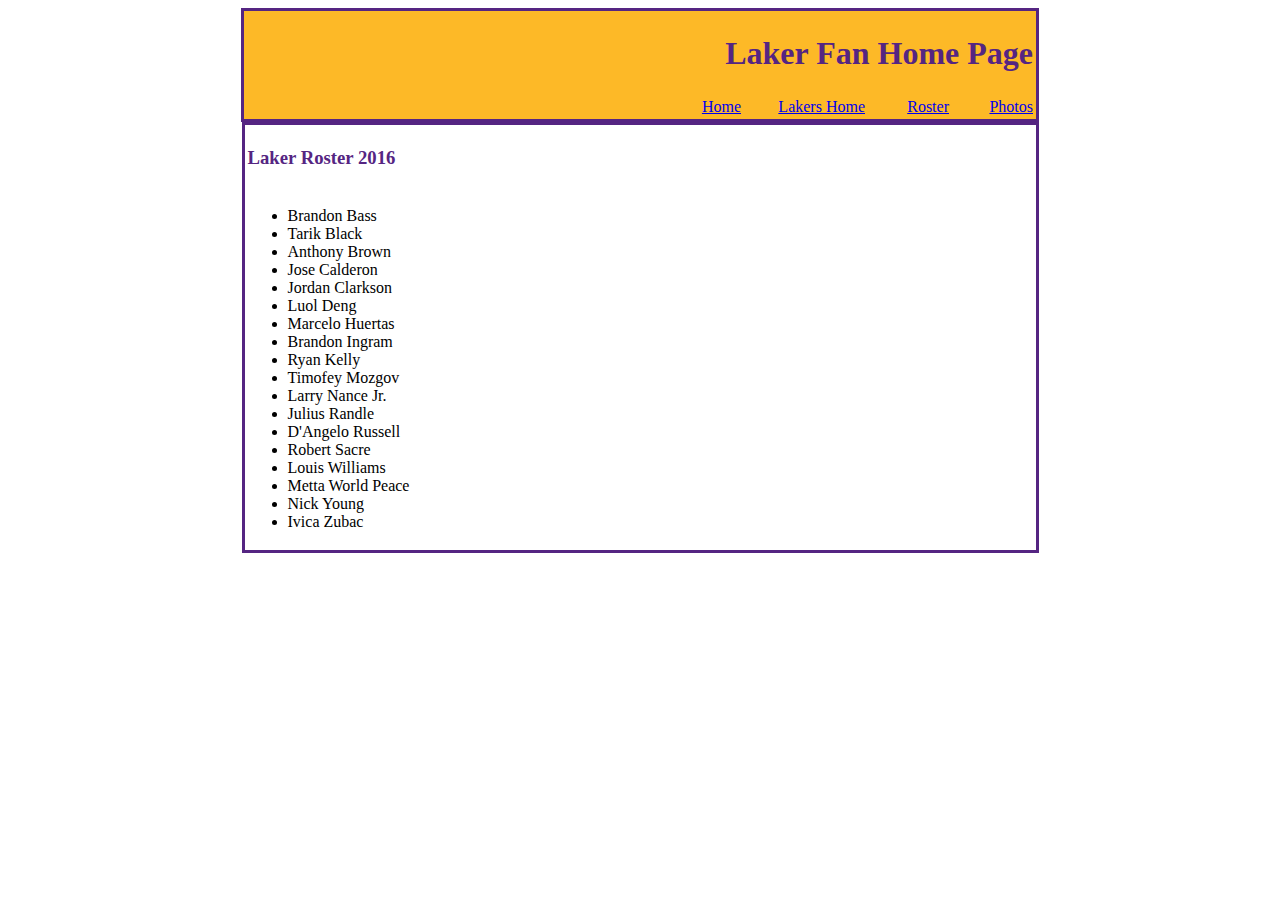
==== roster.html @ f5d83a32 "Created roster.html and modified index.html to link to it" ====
<!DOCTYPE html>
<html>
<head>
	<title></title>
</head>
<body>
<table align="center" bgcolor="#FDB927" bordercolor="#552582" >
    <tr>
        <td></td>
        <td colspan="4" align="right"><h1><font color="#552582">Laker Fan Home Page</font></h1></td>
    </tr>
    <tr align="right">
        <td width="420px"></td>
        <td width="70px"><a href="index.html">Home</a></td>
        <td width="120px"><a href="http://www.nba.com/lakers/">Lakers Home</a></td>
        <td width="80px"><a href="roster.html">Roster</a></td>
        <td width="80px"><a href="http://www.nba.com/lakers/">Photos</a></td>
    </tr>
</table>
<div></div>
<table align="center" bordercolor="#552582" >
	<tr>
        <td colspan="2" align="Left"><h3><font color="#552582">Laker Roster 2016</font></h1></td>
    </tr>
    <tr align="left">
    	<td width="785">
         <ul>
            <li>Brandon Bass</li>
            <li>Tarik Black</li>
            <li>Anthony Brown</li>
            <li>Jose Calderon</li>
            <li>Jordan Clarkson</li>
            <li>Luol Deng</li>
            <li>Marcelo Huertas</li>
            <li>Brandon Ingram</li>
            <li>Ryan Kelly</li>
            <li>Timofey Mozgov</li>
            <li>Larry Nance Jr.</li>
            <li>Julius Randle</li>
            <li>D'Angelo Russell</li>
            <li>Robert Sacre</li>
            <li>Louis Williams</li>
            <li>Metta World Peace </li>
            <li>Nick Young</li>
            <li>Ivica Zubac</li>
         </ul>   
        </td>
    </tr>
</table>
</body>
</html>
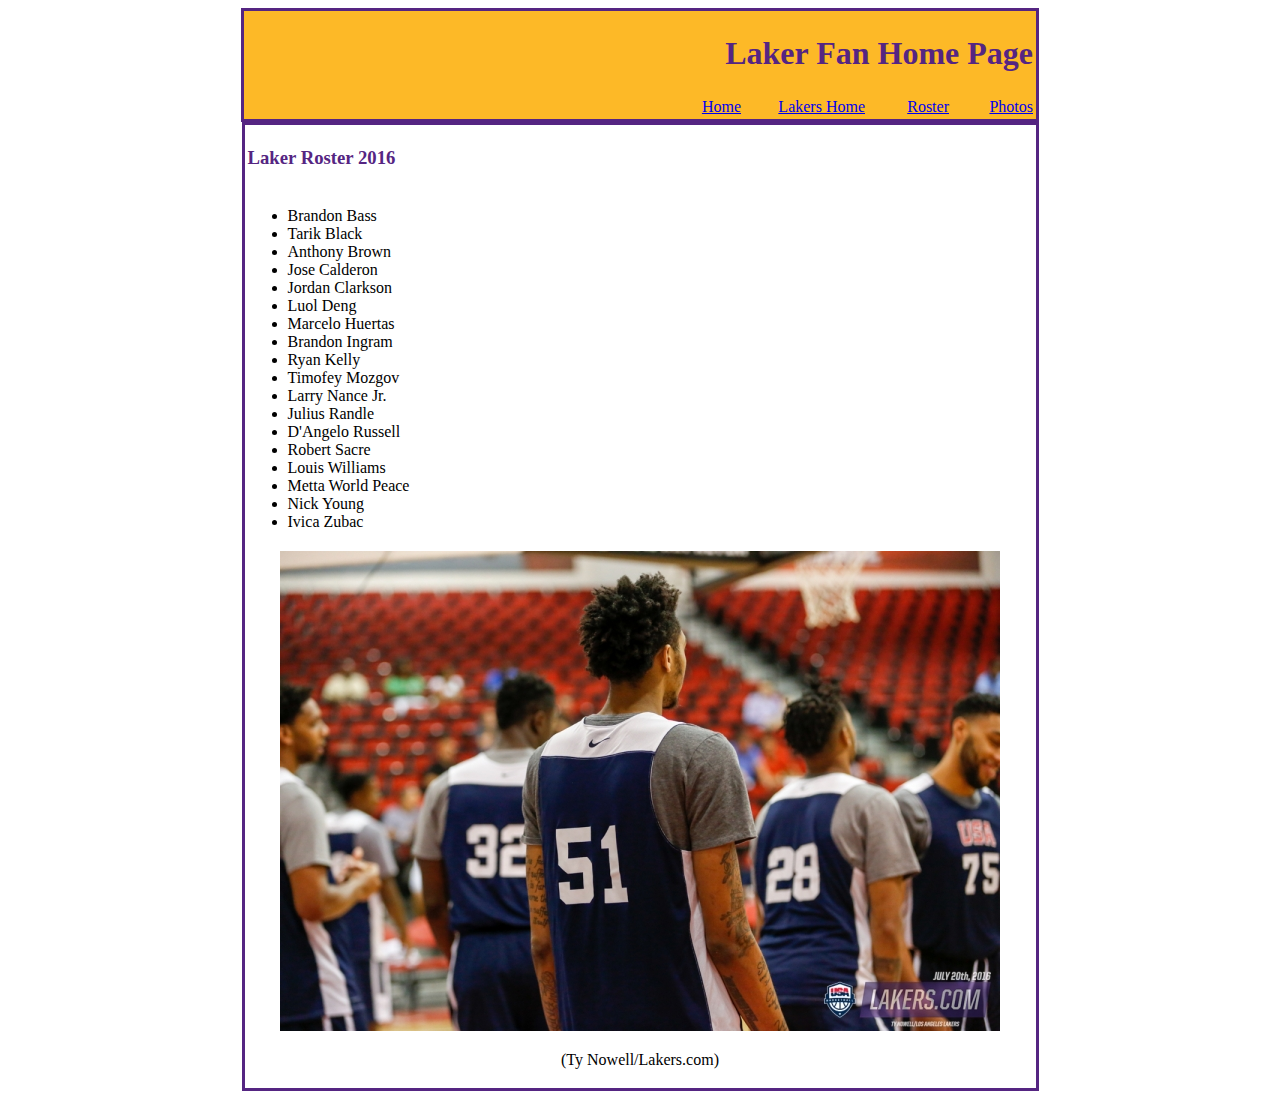
==== commit a2901f2a: "Modified index.html and roster.html to include images and added the image folder" ====
--- a/roster.html
+++ b/roster.html
@@ -46,6 +46,12 @@
          </ul>   
         </td>
     </tr>
+    <tr>
+        <td align="center">
+            <img src="images/lakers2.jpg" alt="Player #51">
+            <p>(Ty Nowell/Lakers.com)</p>
+        </td>
+    </tr>
 </table>
 </body>
 </html>